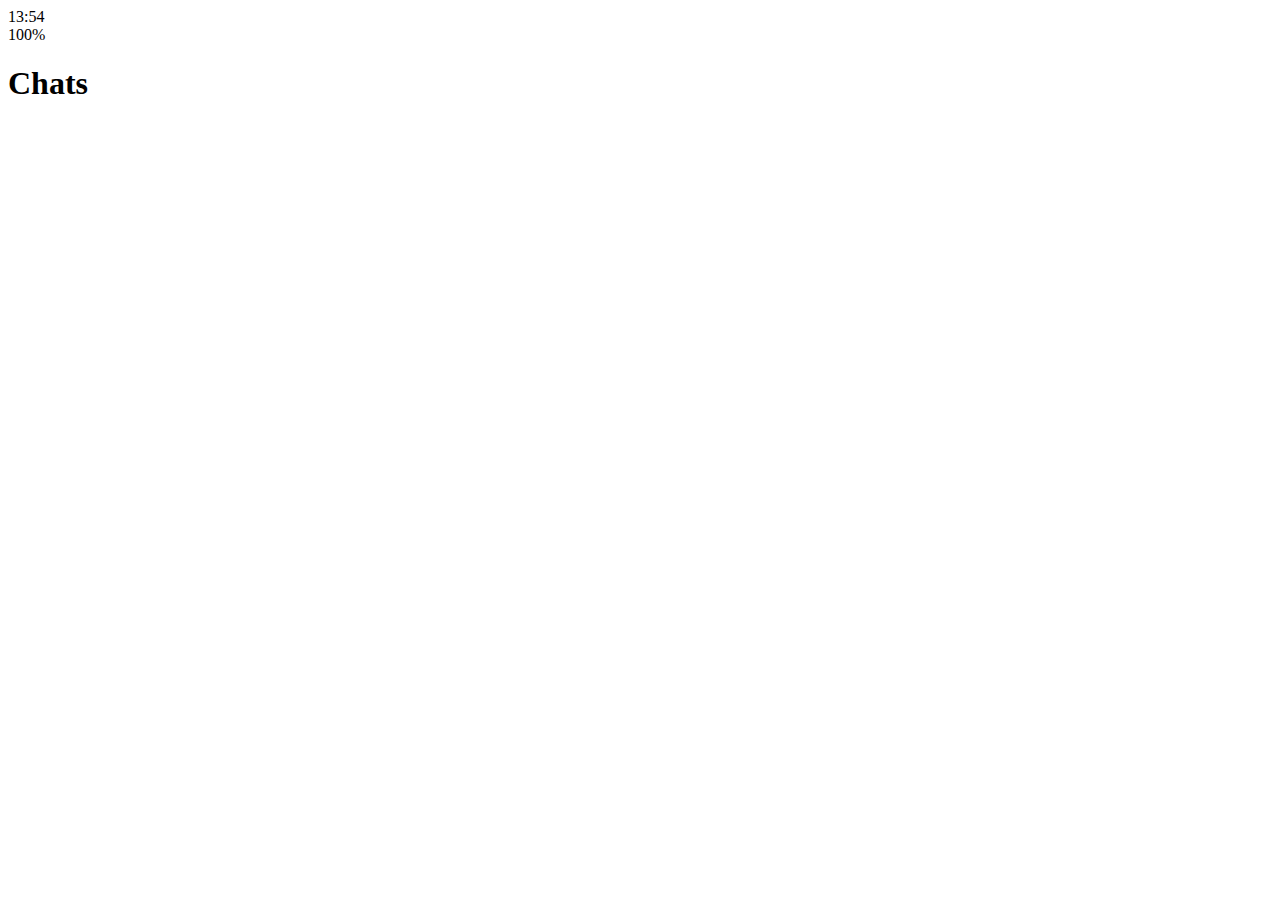
==== index.html @ 5d27b5f3 "study0120" ====
<!DOCTYPE html>
<html lang="en">

<head>
    <meta charset="UTF-8">
    <meta name="viewport" content="width=device-width, initial-scale=1.0">
    <meta http-equiv="X-UA-Compatible" content="ie=edge">
    <link rel="stylesheet" href="https://use.fontawesome.com/releases/v5.7.2/css/all.css"
        integrity="sha384-fnmOCqbTlWIlj8LyTjo7mOUStjsKC4pOpQbqyi7RrhN7udi9RwhKkMHpvLbHG9Sr" crossorigin="anonymous" />

    <title>Chats Kakao Clone</title>
</head>

<body>
    <div class="status-bar">
        <div class="status-bar__column">
            <span class="status-bar__clock">13:54 </span>
        </div>
        <div class="status-bar__column"></div>
        <i class="fas fa-clock"></i>
        <i class="fas fa-volume-mute"></i>
        <i class="fas fa-wifi"></i>
        <span class="status-bar__battery-level">100%</span>
        <i class="fas fa-battery-full"></i>

    </div>
    <header class="header">
        <div class="header__header-column">
            <h1 class="header__title">Chats</h1>
        </div>
        <i class="header__header-column">
            <span class="header__icon">
                <i class="fas fa-search"></i>
            </span>
            <span class="header__icon">
                <i class="far fa-comment"></i>
            </span>
            <span class="header__icon">
                <i class="fas fa-cog"></i>
            </span>
            </div>
    </header>
</body>

</html>
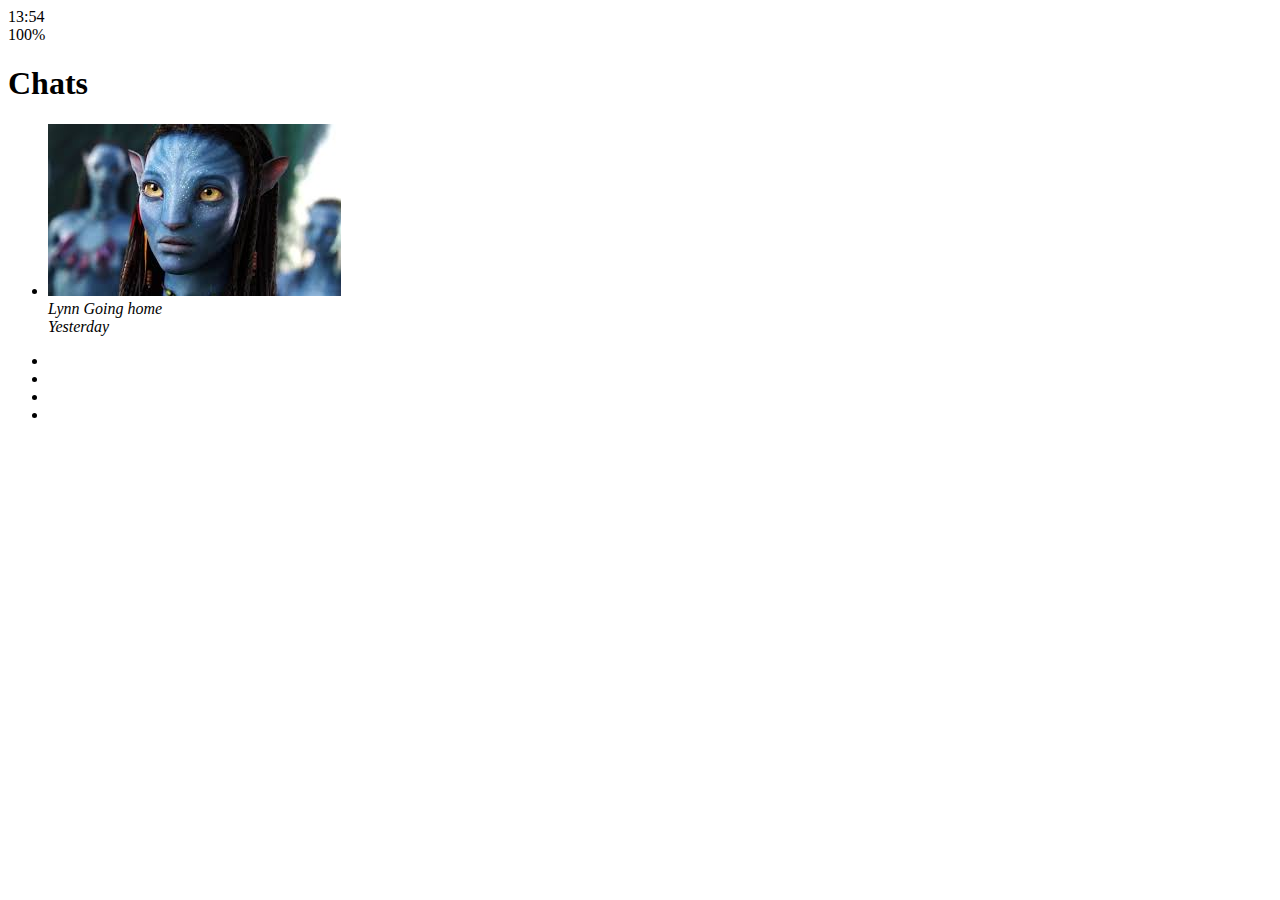
==== commit 51824126: "study0121" ====
--- a/index.html
+++ b/index.html
@@ -8,7 +8,7 @@
     <link rel="stylesheet" href="https://use.fontawesome.com/releases/v5.7.2/css/all.css"
         integrity="sha384-fnmOCqbTlWIlj8LyTjo7mOUStjsKC4pOpQbqyi7RrhN7udi9RwhKkMHpvLbHG9Sr" crossorigin="anonymous" />
 
-    <title>Chats Kakao Clone</title>
+    <title>Chats | Kakao Clone</title>
 </head>
 
 <body>
@@ -40,6 +40,46 @@
             </span>
             </div>
     </header>
+    <main class="chats">
+        <ul class="chats__list">
+            <li class="chats__chat chat">
+                <div class="chat__column">
+                    <img class="chat_avatar g-avatar" src="image/avatar.jpg" />
+                    <div class="chat__content">
+                        <span class="chat__username">
+                            Lynn
+                        </span>
+                        <span class="chat__preview">Going home</span>
+
+                    </div>
+                </div>
+                <div class="chat__column">
+                    <span class="chat__timestamp">Yesterday</span>
+                </div>
+            </li>
+        </ul>
+
+    </main>
+    <nav class="nav">
+        <ul class="nav__list">
+            <li class="nav__list-item"><a href="friends.html" class="nav__list-link">
+                    <i class="far fa-user"></i>
+                </a>
+            </li>
+            <li class="nav__list-item"><a href="index.html" class="nav__list-link">
+                    <i class="fas fa-comment"></i>
+                </a>
+            </li>
+            <li class="nav__list-item"><a href="find.html" class="nav__list-link">
+                    <i class="fas fa-search"></i>
+                </a>
+            </li>
+            <li class="nav__list-item"><a href="more.html" class="nav__list-link">
+                    <i class="fas fa-ellipsis-h"></i>
+                </a>
+            </li>
+        </ul>
+    </nav>
 </body>
 
 </html>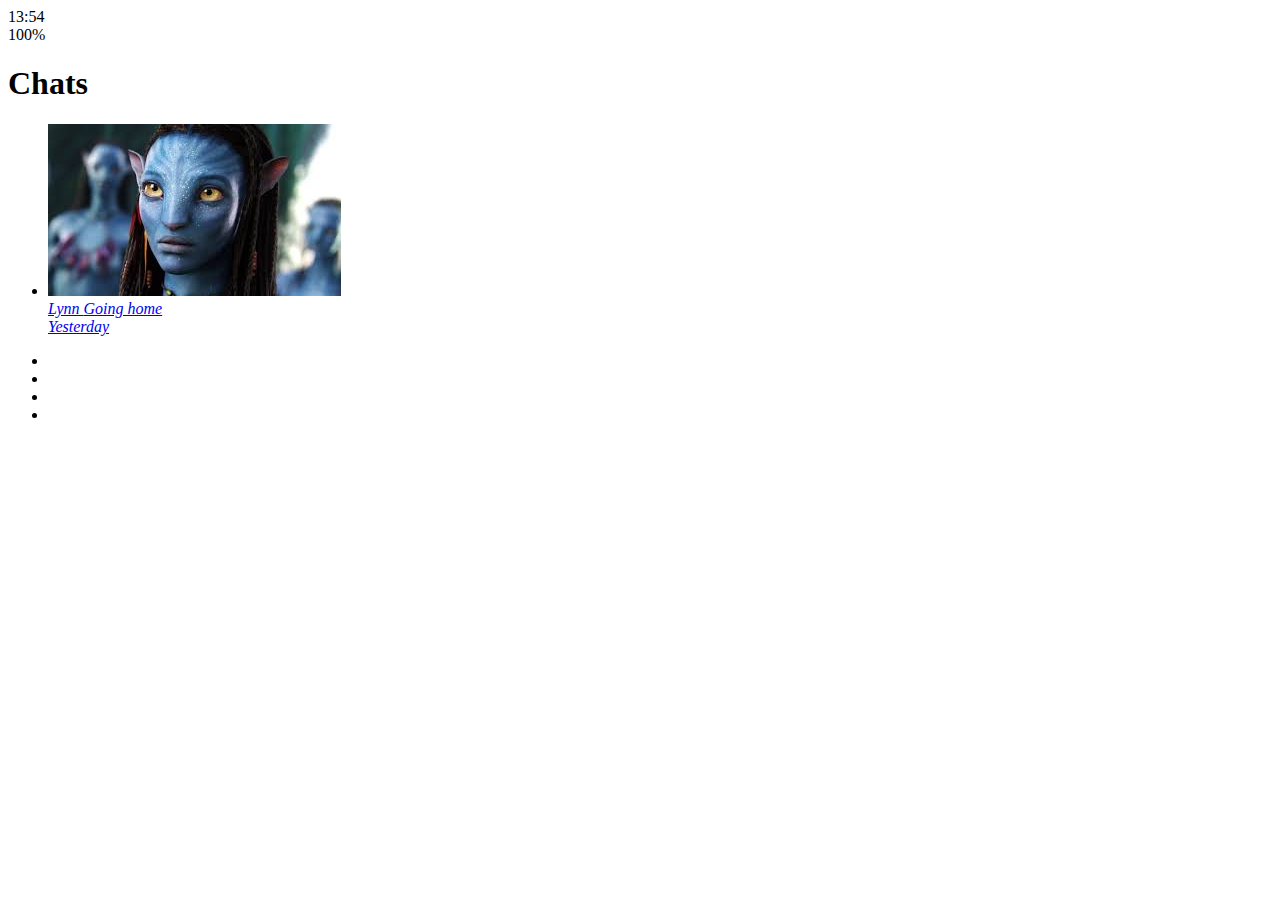
==== commit 66359b75: "study0127_html" ====
--- a/index.html
+++ b/index.html
@@ -43,6 +43,7 @@
     <main class="chats">
         <ul class="chats__list">
             <li class="chats__chat chat">
+            <a href="chat.html">
                 <div class="chat__column">
                     <img class="chat_avatar g-avatar" src="image/avatar.jpg" />
                     <div class="chat__content">
@@ -50,12 +51,12 @@
                             Lynn
                         </span>
                         <span class="chat__preview">Going home</span>
-
                     </div>
                 </div>
                 <div class="chat__column">
                     <span class="chat__timestamp">Yesterday</span>
-                </div>
+                 </div>
+                </a>
             </li>
         </ul>
 
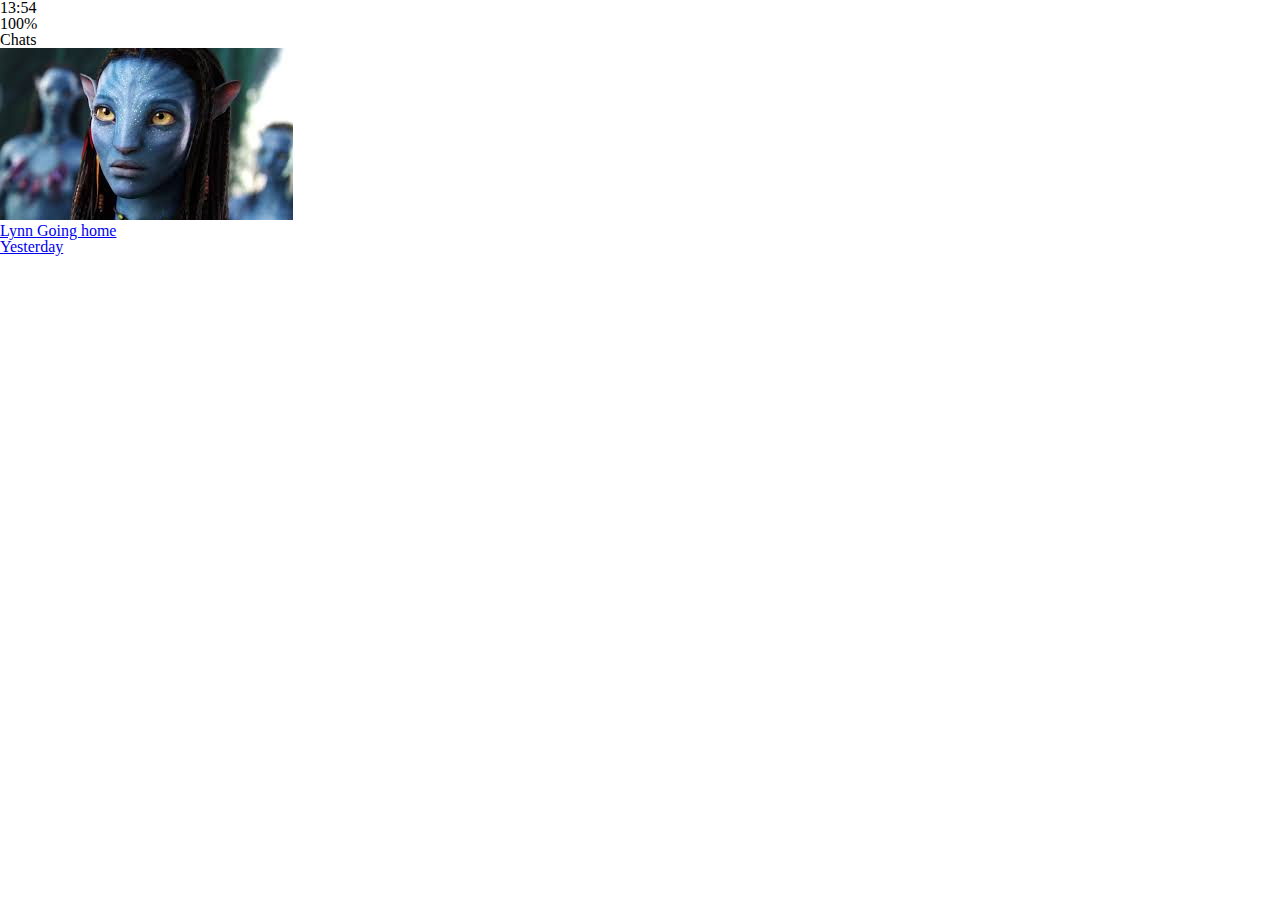
==== commit 7092b22f: "study0128" ====
--- a/index.html
+++ b/index.html
@@ -7,7 +7,7 @@
     <meta http-equiv="X-UA-Compatible" content="ie=edge">
     <link rel="stylesheet" href="https://use.fontawesome.com/releases/v5.7.2/css/all.css"
         integrity="sha384-fnmOCqbTlWIlj8LyTjo7mOUStjsKC4pOpQbqyi7RrhN7udi9RwhKkMHpvLbHG9Sr" crossorigin="anonymous" />
-
+    <link rel="stylesheet" href="css/styles.css">
     <title>Chats | Kakao Clone</title>
 </head>
 
@@ -43,19 +43,19 @@
     <main class="chats">
         <ul class="chats__list">
             <li class="chats__chat chat">
-            <a href="chat.html">
-                <div class="chat__column">
-                    <img class="chat_avatar g-avatar" src="image/avatar.jpg" />
-                    <div class="chat__content">
-                        <span class="chat__username">
-                            Lynn
-                        </span>
-                        <span class="chat__preview">Going home</span>
+                <a href="chat.html">
+                    <div class="chat__column">
+                        <img class="chat_avatar g-avatar" src="image/avatar.jpg" />
+                        <div class="chat__content">
+                            <span class="chat__username">
+                                Lynn
+                            </span>
+                            <span class="chat__preview">Going home</span>
+                        </div>
                     </div>
-                </div>
-                <div class="chat__column">
-                    <span class="chat__timestamp">Yesterday</span>
-                 </div>
+                    <div class="chat__column">
+                        <span class="chat__timestamp">Yesterday</span>
+                    </div>
                 </a>
             </li>
         </ul>
--- a/css/styles.css
+++ b/css/styles.css
@@ -0,0 +1 @@
+@import "reset.css";
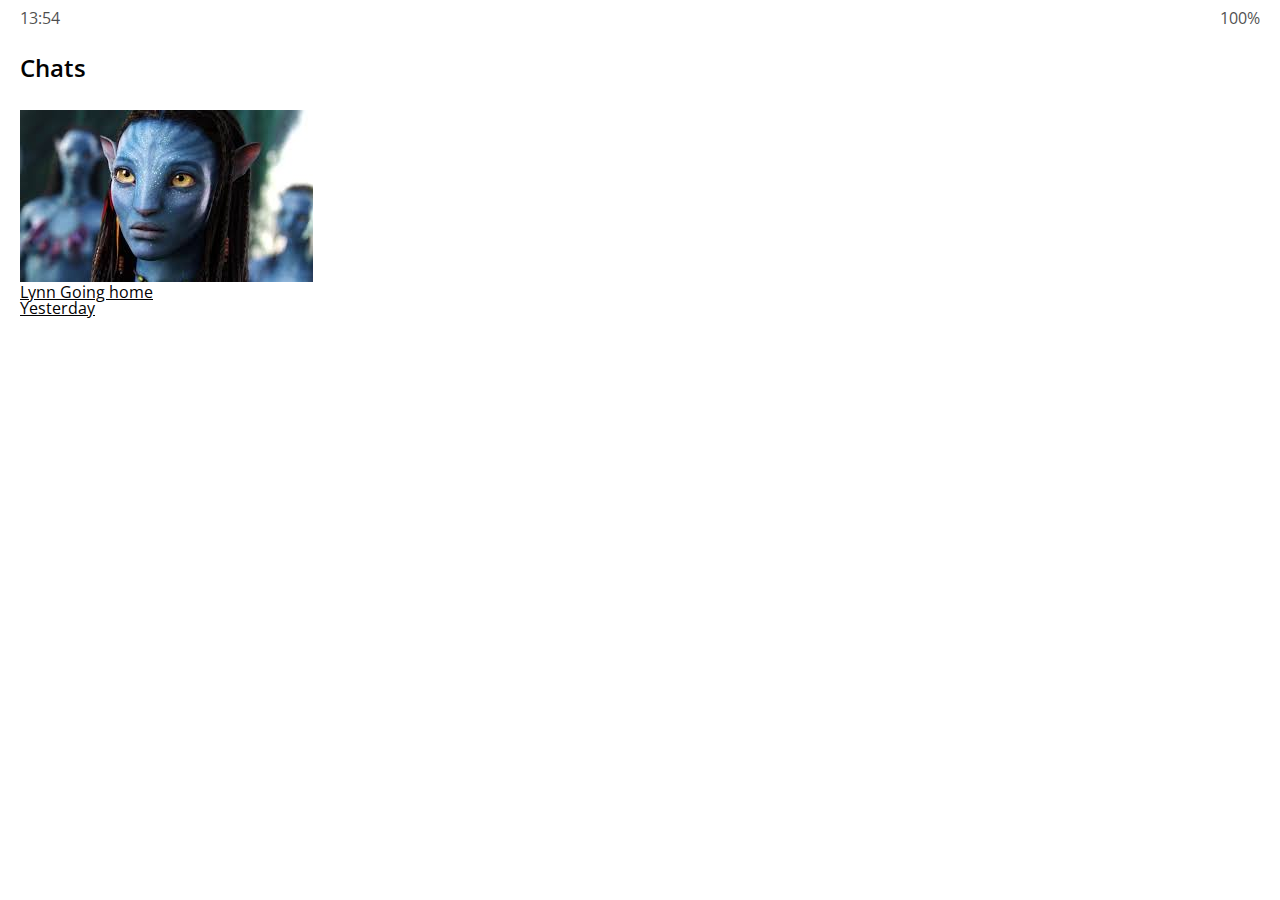
==== commit 9f43a8ea: "#2 CSS - #2.2 Header Finish" ====
--- a/index.html
+++ b/index.html
@@ -16,13 +16,13 @@
         <div class="status-bar__column">
             <span class="status-bar__clock">13:54 </span>
         </div>
-        <div class="status-bar__column"></div>
-        <i class="fas fa-clock"></i>
-        <i class="fas fa-volume-mute"></i>
-        <i class="fas fa-wifi"></i>
-        <span class="status-bar__battery-level">100%</span>
-        <i class="fas fa-battery-full"></i>
-
+        <div class="status-bar__column">
+            <i class="fas fa-clock"></i>
+            <i class="fas fa-volume-mute"></i>
+            <i class="fas fa-wifi"></i>
+            <span class="status-bar__battery-level">100%</span>
+            <i class="fas fa-battery-full"></i>
+        </div>
     </div>
     <header class="header">
         <div class="header__header-column">
@@ -38,7 +38,7 @@
             <span class="header__icon">
                 <i class="fas fa-cog"></i>
             </span>
-            </div>
+        </i>
     </header>
     <main class="chats">
         <ul class="chats__list">
--- a/css/styles.css
+++ b/css/styles.css
@@ -1 +1,15 @@
+@import url('https://fonts.googleapis.com/css?family=Open+Sans:400,600&display=swap');
 @import "reset.css";
+@import "status-bar.css";
+@import "header.css";
+body {
+    background-color: white;
+    padding: 10px 20px;
+    color: #020202;
+    font-family: "Open Sans", -apple-system, BlinkMacSystemFont, 'Segoe UI', Roboto, Oxygen, Ubuntu, Cantarell, 'Open Sans', 'Helvetica Neue', sans-serif;
+}
+
+
+a {
+    color: inherit;
+}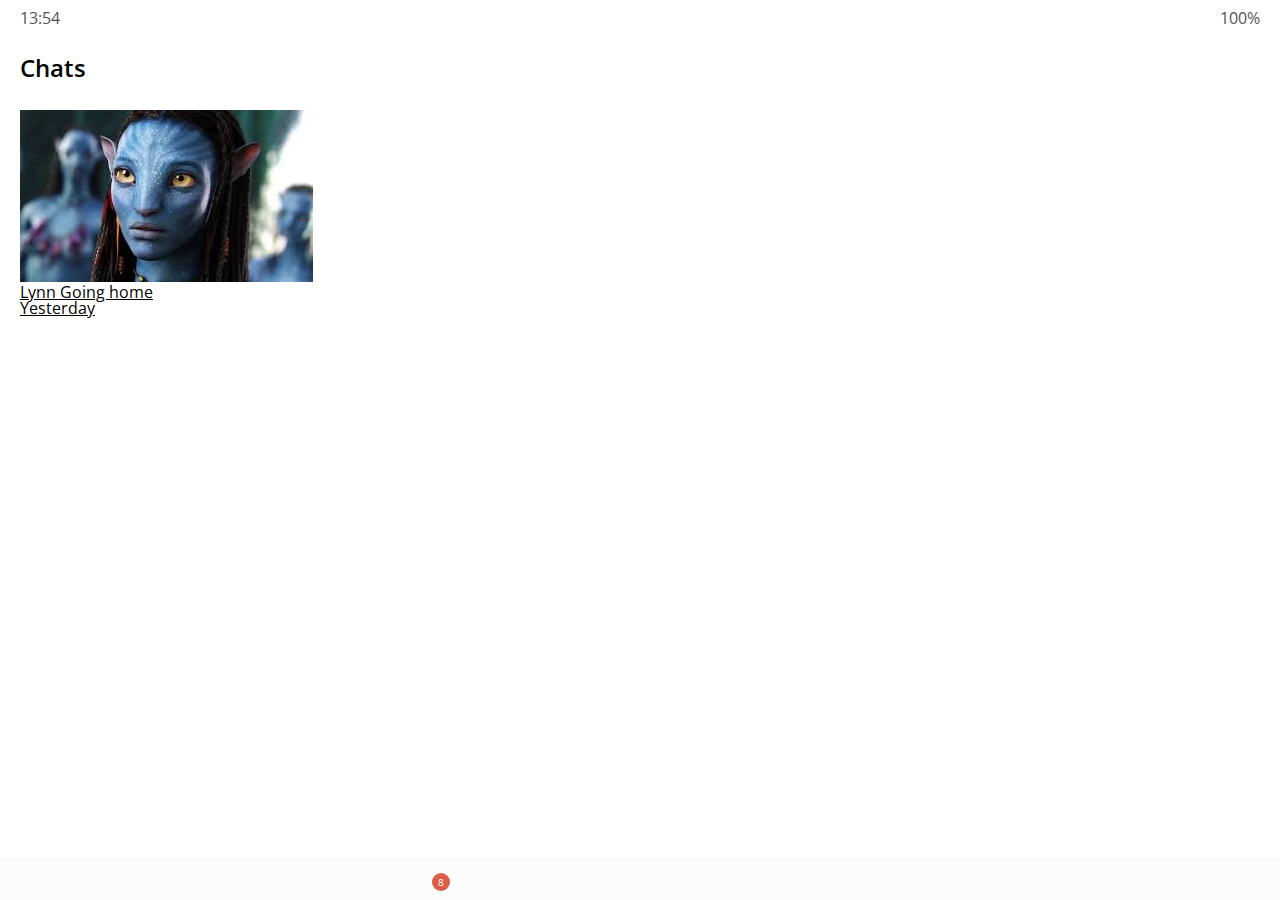
==== commit 1a0f550b: "#CSS - #2.5 Navigation Bar part Two Finish" ====
--- a/index.html
+++ b/index.html
@@ -67,7 +67,9 @@
                     <i class="far fa-user"></i>
                 </a>
             </li>
-            <li class="nav__list-item"><a href="index.html" class="nav__list-link">
+            <li class="nav__list-item">
+                <a href="index.html" class="nav__list-link">
+                    <div class="nav__badge">8</div>
                     <i class="fas fa-comment"></i>
                 </a>
             </li>
--- a/css/styles.css
+++ b/css/styles.css
@@ -2,6 +2,14 @@
 @import "reset.css";
 @import "status-bar.css";
 @import "header.css";
+@import "nav-bar.css";
+
+
+* {
+    box-sizing: border-box;
+}
+
+
 body {
     background-color: white;
     padding: 10px 20px;
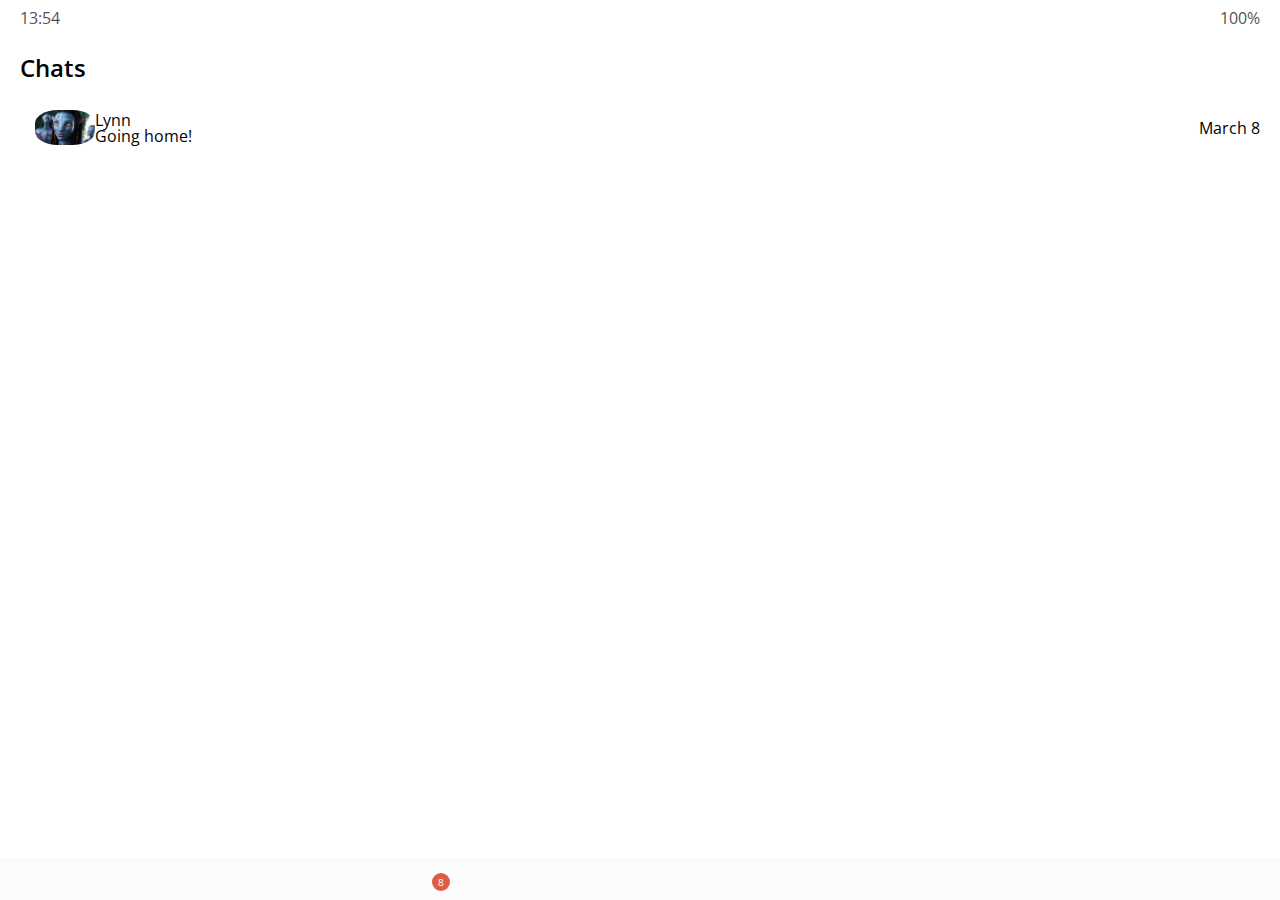
==== commit a7b5fe03: "#2.7 Friend Component part Two 6:18-ing" ====
--- a/index.html
+++ b/index.html
@@ -42,22 +42,30 @@
     </header>
     <main class="chats">
         <ul class="chats__list">
-            <li class="chats__chat chat">
+            <div class="chats__chat chat">
                 <a href="chat.html">
-                    <div class="chat__column">
-                        <img class="chat_avatar g-avatar" src="image/avatar.jpg" />
-                        <div class="chat__content">
-                            <span class="chat__username">
-                                Lynn
-                            </span>
-                            <span class="chat__preview">Going home</span>
+                    <div class="chats__chat friend friend--lg">
+                        <div class="friend__column">
+                            <img src="image/avatar.jpg" class="m-avatar friend__avatar" />
+                            <div class="friend__content">
+                                <span class="friend__name">
+                                    Lynn
+                                </span>
+                                <span class="friend__bottom-text">
+                                    Going home!
+                                </span>
+                            </div>
+                        </div>
+                        <div class="friend__column">
+                            <div class="friend__now-listening">
+                                <span class="chat__timestamp">
+                                    March 8
+                                </span>
+                            </div>
                         </div>
                     </div>
-                    <div class="chat__column">
-                        <span class="chat__timestamp">Yesterday</span>
-                    </div>
                 </a>
-            </li>
+                </li>
         </ul>
 
     </main>
--- a/css/styles.css
+++ b/css/styles.css
@@ -3,7 +3,7 @@
 @import "status-bar.css";
 @import "header.css";
 @import "nav-bar.css";
-
+@import "friend.css";
 
 * {
     box-sizing: border-box;
@@ -20,4 +20,5 @@
 
 a {
     color: inherit;
+    text-decoration: none;
 }